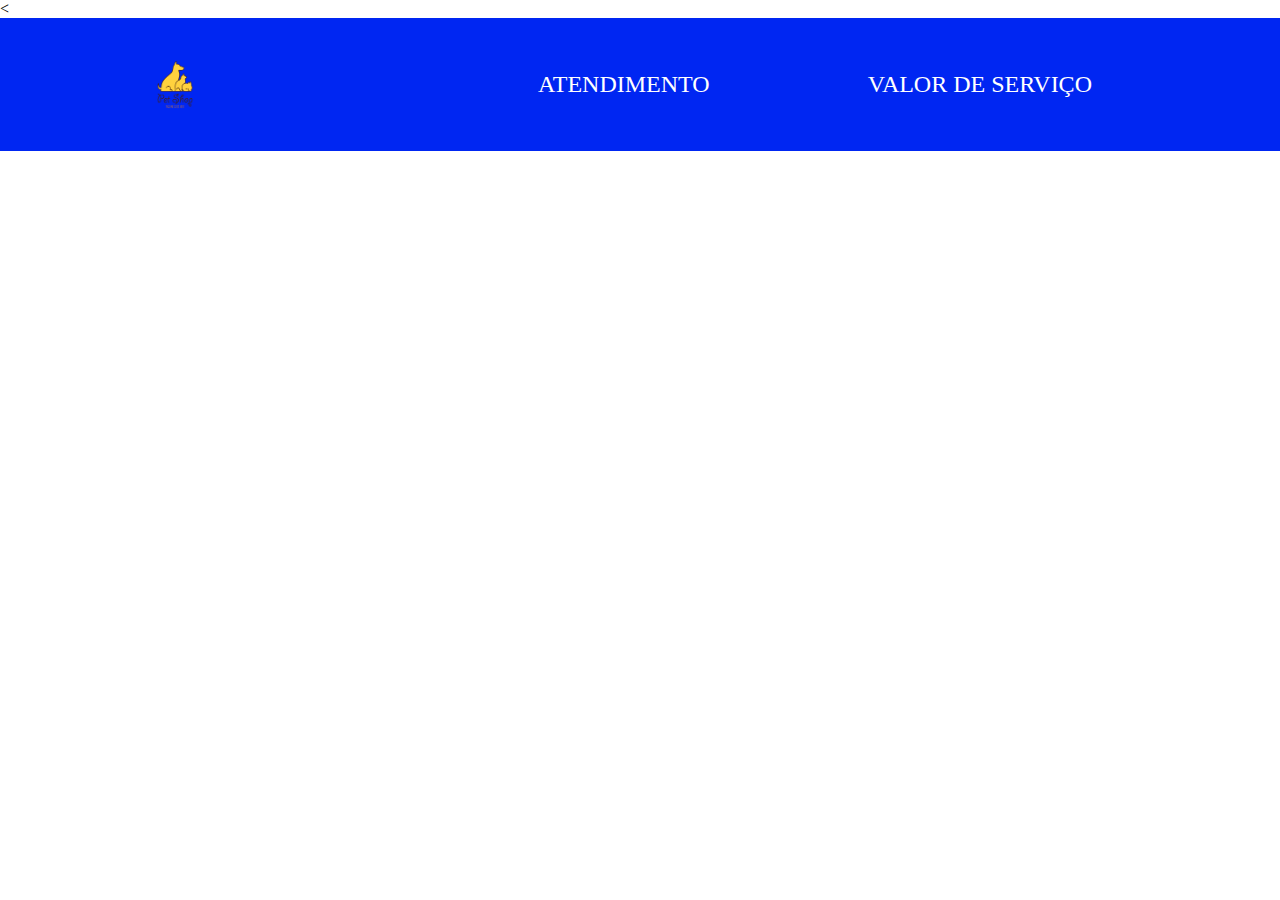
==== index.html @ 1317fc7a "fazendo a loja" ====
<<!DOCTYPE html>
<html lang="en">
<head>
    <meta charset="UTF-8">
    <meta http-equiv="X-UA-Compatible" content="IE=edge">
    <meta name="viewport" content="width=device-width, initial-scale=1.0">
    <title>Document</title>
    <link rel="stylesheet" href="style.css">
</head>
<body>
<header class="cabeçalho">
    <img class="cabeçalho-imagem" src="logopetshop.png" alt="logo da alura start">
    <ul class="cabeçalho-lista">
        <li class="cabeçalho-lista-item">ATENDIMENTO</li>
        <li class="cabeçalho-lista-item">VALOR DE SERVIÇO</li>
    </ul>

</header>

</body>
</html>
---- style.css ----
*{
    margin: 0;
    padding: 0;
}

.cabeçalho{
    background-color: #0026F2;
    color: white;
    display: flex;
    justify-content: space-around;
    align-items: center;
    padding: 24px 0;
    }

    .cabeçalho-imagem{
width: 10%;
    }
 
    .cabeçalho-lista-item{
        display: inline-block;
        margin: 0 77px;
        font-size: 24px;
    }
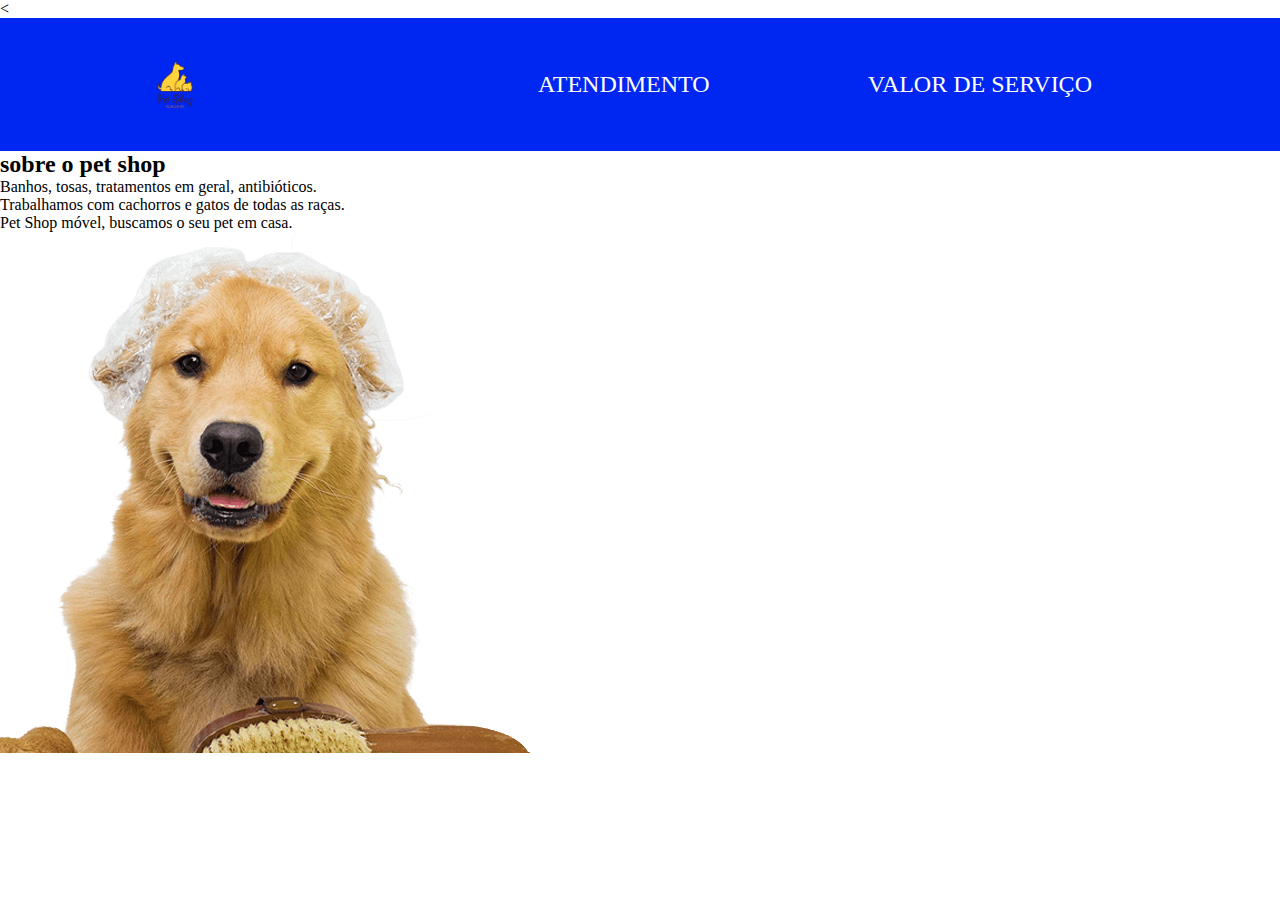
==== commit a8755022: "ja esta quase pronto, esta com o cachorro" ====
--- a/index.html
+++ b/index.html
@@ -7,6 +7,7 @@
     <title>Document</title>
     <link rel="stylesheet" href="style.css">
 </head>
+
 <body>
 <header class="cabeçalho">
     <img class="cabeçalho-imagem" src="logopetshop.png" alt="logo da alura start">
@@ -14,8 +15,16 @@
         <li class="cabeçalho-lista-item">ATENDIMENTO</li>
         <li class="cabeçalho-lista-item">VALOR DE SERVIÇO</li>
     </ul>
-
 </header>
+<section class="pet shop">
+    <h2 class="pet shop-titulo">sobre o pet shop</h2>
+    <p class=" pet shop-texto-um">Banhos, tosas, tratamentos em geral, 
+        antibióticos.</p>
+    <p class="pet shop-texto-dois">Trabalhamos com cachorros e gatos
+        de todas as raças.</p>
+        <p class="pet shop-texto-tres">Pet Shop móvel, buscamos o seu pet em casa.</p>
+        <img class="pet shop imagem" src="caozinho.jpeg" alt="cachorro no banho">
+</section>
 
 </body>
 </html>